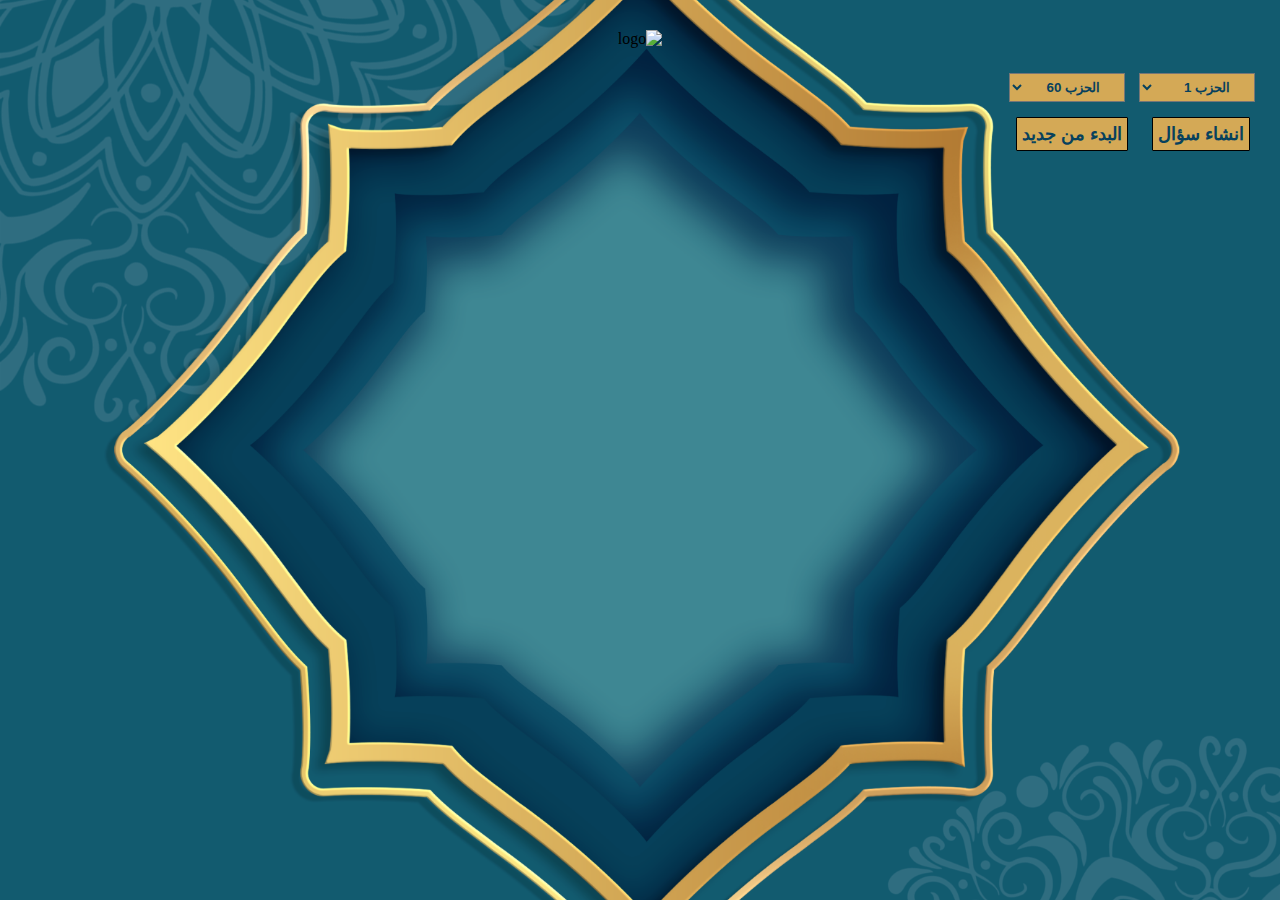
==== index.html @ 31505986 "Add files via upload" ====
<!DOCTYPE html>
<html lang="ar" dir="rtl">
<head>
    <meta charset="UTF-8">
    <meta name="viewport" content="width=device-width, initial-scale=1.0">
    <title>Document</title>
    <link rel="stylesheet" href="../css/style.css">

</head>
<body>

   <div >
   <!-- start header  -->
<header>
<div class="head"><img src="../images/—Pngtree—illustration of al quran_7766877.png" alt="logo"> </div>
   <nav>

   </nav>
</header>

   <!-- end header  -->
 <main>
   <div>
      <select name="" class="first">
           <option value=1 selected> الحزب 1</option>
  
           <option value=2> الحزب 2</option>
          
           <option value=3> الحزب 3</option>
          
           <option value=4> الحزب 4</option>
          
           <option value=5> الحزب 5</option>
          
           <option value=6> الحزب 6</option>
          
           <option value=7> الحزب 7</option>
          
           <option value=8> الحزب 8</option>
          
           <option value=9> الحزب 9</option>
          
           <option value=10> الحزب 10</option>
          
           <option value=11> الحزب 11</option>
          
           <option value=12> الحزب 12</option>
          
           <option value=13> الحزب 13</option>
          
           <option value=14> الحزب 14</option>
          
           <option value=15> الحزب 15</option>
          
           <option value=16> الحزب 16</option>
          
           <option value=17> الحزب 17</option>
          
   <option value=18> الحزب 18</option>
          
           <option value=19> الحزب 19</option>
          
           <option value=20> الحزب 20</option>
          
           <option value=21> الحزب 21</option>
          
           <option value=22> الحزب 22</option>
          
           <option value=23> الحزب 23</option>
          
           <option value=24> الحزب 24</option>
          
           <option value=25> الحزب 25</option>
          
           <option value=26> الحزب 26</option>
          
           <option value=27> الحزب 27</option>
          
           <option value=28> الحزب 28</option>
          
           <option value=29> الحزب 29</option>
          
           <option value=30> الحزب 30</option>
          
           <option value=31> الحزب 31</option>
          
           <option value=32> الحزب 32</option>
          
           <option value=33> الحزب 33</option>
          
           <option value=34> الحزب 34</option>
          
           <option value=35> الحزب 35</option>
          
           <option value=36> الحزب 36</option>
          
           <option value=37> الحزب 37</option>
          
           <option value=38> الحزب 38</option>
          
           <option value=39> الحزب 39</option>
          
           <option value=40> الحزب 40</option>
          
           <option value=41> الحزب 41</option>
          
           <option value=42> الحزب 42</option>
          
           <option value=43> الحزب 43</option>
          
           <option value=44> الحزب 44</option>
          
           <option value=45> الحزب 45</option>
          
           <option value=46> الحزب 46</option>
          
           <option value=47> الحزب 47</option>
          
           <option value=48> الحزب 48</option>
          
           <option value=49> الحزب 49</option>
          
         <option value=50> الحزب 50</option>
          
           <option value=51> الحزب 51</option>
          
           <option value=52> الحزب 52</option>
          
           <option value=53> الحزب 53</option>
          
           <option value=54> الحزب 54</option>
          
           <option value=55> الحزب 55</option>
          
           <option value=56> الحزب 56</option>
          
           <option value=57> الحزب 57</option>
          
           <option value=58> الحزب 58</option>
          
           <option value=59> الحزب 59</option>
          
           <option value=60> الحزب 60</option>
              </select>
   
   <!-- end -->
    <!-- back  -->
    
      <select name="" class="second">
           <option value=1> الحزب 1</option>
  
           <option value=2> الحزب 2</option>
          
           <option value=3> الحزب 3</option>
          
           <option value=4> الحزب 4</option>
          
           <option value=5> الحزب 5</option>
          
           <option value=6> الحزب 6</option>
          
           <option value=7> الحزب 7</option>
          
           <option value=8> الحزب 8</option>
          
           <option value=9> الحزب 9</option>
          
           <option value=10> الحزب 10</option>
          
           <option value=11> الحزب 11</option>
          
           <option value=12> الحزب 12</option>
          
           <option value=13> الحزب 13</option>
          
           <option value=14> الحزب 14</option>
          
           <option value=15> الحزب 15</option>
          
           <option value=16> الحزب 16</option>
          
           <option value=17> الحزب 17</option>
          
   <option value=18> الحزب 18</option>
          
           <option value=19> الحزب 19</option>
          
           <option value=20> الحزب 20</option>
          
           <option value=21> الحزب 21</option>
          
           <option value=22> الحزب 22</option>
          
           <option value=23> الحزب 23</option>
          
           <option value=24> الحزب 24</option>
          
           <option value=25> الحزب 25</option>
          
           <option value=26> الحزب 26</option>
          
           <option value=27> الحزب 27</option>
          
           <option value=28> الحزب 28</option>
          
           <option value=29> الحزب 29</option>
          
           <option value=30> الحزب 30</option>
          
           <option value=31> الحزب 31</option>
          
           <option value=32> الحزب 32</option>
          
           <option value=33> الحزب 33</option>
          
           <option value=34> الحزب 34</option>
          
           <option value=35> الحزب 35</option>
          
           <option value=36> الحزب 36</option>
          
           <option value=37> الحزب 37</option>
          
           <option value=38> الحزب 38</option>
          
           <option value=39> الحزب 39</option>
          
           <option value=40> الحزب 40</option>
          
           <option value=41> الحزب 41</option>
          
           <option value=42> الحزب 42</option>
          
           <option value=43> الحزب 43</option>
          
           <option value=44> الحزب 44</option>
          
           <option value=45> الحزب 45</option>
          
           <option value=46> الحزب 46</option>
          
           <option value=47> الحزب 47</option>
          
           <option value=48> الحزب 48</option>
          
           <option value=49> الحزب 49</option>
          
         <option value=50> الحزب 50</option>
          
           <option value=51> الحزب 51</option>
          
           <option value=52> الحزب 52</option>
          
           <option value=53> الحزب 53</option>
          
           <option value=54> الحزب 54</option>
          
           <option value=55> الحزب 55</option>
          
           <option value=56> الحزب 56</option>
          
           <option value=57> الحزب 57</option>
          
           <option value=58> الحزب 58</option>
          
           <option value=59> الحزب 59</option>
          
           <option value=60 selected> الحزب 60</option>
              </select>
            </div>
  

     <button class="create">انشاء سؤال </button>
    
     <button class="rest">البدء من جديد</button>

  <div class="questions">
  
  </div>
 </main>
    
    
    <script type="module" src="../js/main.js"></script>
</body>
</html>
---- css/style.css ----
*{

    -webkit-box-sizing: border-box;
    -moz-box-sizing: border-box;
    box-sizing: border-box;
    scroll-behavior: smooth;
    margin: 0;
    padding: 0;
}
body
{
background-color: #4363f1;;
position: relative;
height: 100vh;
padding:10px 20px;
background-image:  url("../images/—Pngtree—islamic\ pattern\ pattern\ background\ simple_1344696.png");
background-repeat: no-repeat;
background-size: cover;
background-position: center;
background-attachment:fixed;
}

.head {
    width: 250px;
    text-align: center;
    margin: 0x auto;
    padding:  20px;
    margin: auto;

}
img {
    width: 100%;
}

.que {

padding: 10px;
margin-top: 5px;
font-size: 18px;
color: black ;
font-weight: bold;
line-height: 2;
background-color: #125c708a;

}
main
{
    /* background-color: #844b7e; */
}
.questions {

    width: fit-content;
    width: calc(100%-20px);

}
.create , .rest {
border-radius: 1px;
padding: 5px;
font-size: 18px;
background-color: #d4a956;
border:solid black 1px;
color: #07415d;
display: inline-block;
margin: 10px;
font-weight: bold;


}


.first , .second{
    background-color: #d4a956;
    padding : 5px 20px ;
    margin:5px;
    font-weight: bold;
    display: inline-block;
    color:#07415d
}
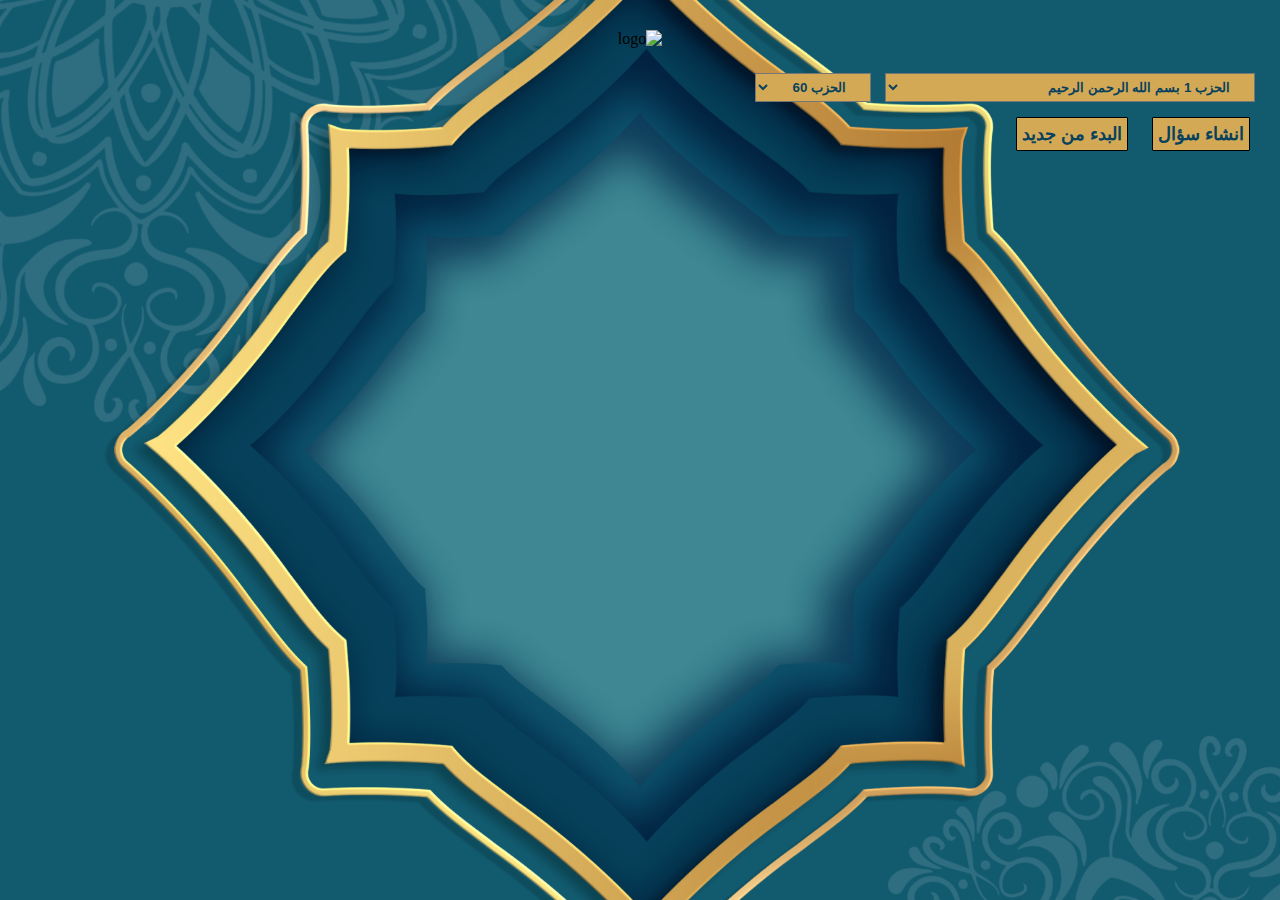
==== commit 70519f70: "Update index.html add names of hizbs" ====
--- a/index.html
+++ b/index.html
@@ -3,8 +3,8 @@
 <head>
     <meta charset="UTF-8">
     <meta name="viewport" content="width=device-width, initial-scale=1.0">
-    <title>Document</title>
-    <link rel="stylesheet" href="../css/style.css">
+    <title>Quran test</title>
+    <link rel="stylesheet" href="css/style.css">
 
 </head>
 <body>
@@ -12,7 +12,7 @@
    <div >
    <!-- start header  -->
 <header>
-<div class="head"><img src="../images/—Pngtree—illustration of al quran_7766877.png" alt="logo"> </div>
+<div class="head"><img src="images/—Pngtree—illustration of al quran_7766877.png" alt="logo"> </div>
    <nav>
 
    </nav>
@@ -22,125 +22,125 @@
  <main>
    <div>
       <select name="" class="first">
-           <option value=1 selected> الحزب 1</option>
-  
-           <option value=2> الحزب 2</option>
-          
-           <option value=3> الحزب 3</option>
-          
-           <option value=4> الحزب 4</option>
-          
-           <option value=5> الحزب 5</option>
-          
-           <option value=6> الحزب 6</option>
-          
-           <option value=7> الحزب 7</option>
-          
-           <option value=8> الحزب 8</option>
-          
-           <option value=9> الحزب 9</option>
-          
-           <option value=10> الحزب 10</option>
-          
-           <option value=11> الحزب 11</option>
-          
-           <option value=12> الحزب 12</option>
-          
-           <option value=13> الحزب 13</option>
-          
-           <option value=14> الحزب 14</option>
-          
-           <option value=15> الحزب 15</option>
-          
-           <option value=16> الحزب 16</option>
-          
-           <option value=17> الحزب 17</option>
-          
-   <option value=18> الحزب 18</option>
-          
-           <option value=19> الحزب 19</option>
-          
-           <option value=20> الحزب 20</option>
-          
-           <option value=21> الحزب 21</option>
-          
-           <option value=22> الحزب 22</option>
-          
-           <option value=23> الحزب 23</option>
-          
-           <option value=24> الحزب 24</option>
-          
-           <option value=25> الحزب 25</option>
-          
-           <option value=26> الحزب 26</option>
-          
-           <option value=27> الحزب 27</option>
-          
-           <option value=28> الحزب 28</option>
-          
-           <option value=29> الحزب 29</option>
-          
-           <option value=30> الحزب 30</option>
-          
-           <option value=31> الحزب 31</option>
-          
-           <option value=32> الحزب 32</option>
-          
-           <option value=33> الحزب 33</option>
-          
-           <option value=34> الحزب 34</option>
-          
-           <option value=35> الحزب 35</option>
-          
-           <option value=36> الحزب 36</option>
-          
-           <option value=37> الحزب 37</option>
-          
-           <option value=38> الحزب 38</option>
-          
-           <option value=39> الحزب 39</option>
-          
-           <option value=40> الحزب 40</option>
-          
-           <option value=41> الحزب 41</option>
-          
-           <option value=42> الحزب 42</option>
-          
-           <option value=43> الحزب 43</option>
-          
-           <option value=44> الحزب 44</option>
-          
-           <option value=45> الحزب 45</option>
-          
-           <option value=46> الحزب 46</option>
-          
-           <option value=47> الحزب 47</option>
-          
-           <option value=48> الحزب 48</option>
-          
-           <option value=49> الحزب 49</option>
-          
-         <option value=50> الحزب 50</option>
-          
-           <option value=51> الحزب 51</option>
-          
-           <option value=52> الحزب 52</option>
-          
-           <option value=53> الحزب 53</option>
-          
-           <option value=54> الحزب 54</option>
-          
-           <option value=55> الحزب 55</option>
-          
-           <option value=56> الحزب 56</option>
-          
-           <option value=57> الحزب 57</option>
-          
-           <option value=58> الحزب 58</option>
-          
-           <option value=59> الحزب 59</option>
-          
-           <option value=60> الحزب 60</option>
+           <option value=1 selected> الحزب 1 بسم الله الرحمن الرحيم</option>
+  
+           <option value=2> الحزب 2 وإذا لقوا الذبن ءامنوا </option>
+          
+           <option value=3> الحزب 3 سيقول السفهاء من الناس ما ولاهم</option>
+          
+           <option value=4> الحزب 4 واذكروا الله في أيام معدودات</option>
+          
+           <option value=5> الحزب 5 تلك الرسل فضلنا بعضهم على بعض</option>
+          
+           <option value=6>الحزب 6  قل أؤنبئكم بخير من ذلكم للذين اتقوا</option>
+          
+           <option value=7> الحزب 7 لن تنالوا البر</option>
+          
+           <option value=8> الحزب 8 يستبشرون بنعمة من الله وفضل</option>
+          
+           <option value=9> الحزب 9 والمحصنات من النساء إلا ما ملكت أيمانكم</option>
+          
+           <option value=10> الحزب 10 الله لا إله إلا هو</option>
+          
+           <option value=11> الحزب 11 لا يحب الله الجهر بالسوء من القول</option>
+          
+           <option value=12> الحزب 12 قال رجلن من الذبن يخافون</option>
+          
+           <option value=13> الحزب 13 لتجدن أشد الناس عداوة للذين آمنوا اليهود</option>
+          
+           <option value=14> الحزب 14 إنما يستجيب</option>
+          
+           <option value=15> الحزب 15 ولو أننا نزلنا إليهم الملائكة وكلمهم الموتى</option>
+          
+           <option value=16> الحزب 16 بداية الاعراف</option>
+          
+           <option value=17> الحزب 17  قال الملأ الذين استكبروا من قومه لنخرجنك</option>
+          
+           <option value=18> الحزب 18 وإذ نتقنا الجبل فوقهم كأنه ظلة</option>
+          
+           <option value=19> الحزب 19 واعلموا أنما غنمتم من شيء فأن لله خمسه</option>
+          
+           <option value=20> الحزب 20 يا أيها الذين آمنوا إن كثيرا من الأحبار </option>
+          
+           <option value=21> الحزب 21 إنما السبيل على الذين يستأذنونك وهم أغنياء</option>
+          
+           <option value=22> الحزب 22 للذين أحسنوا الحسنى وزيادة </option>
+          
+           <option value=23> الحزب 23 وما من دابة في الأرض إلا على رزقها </option>
+          
+           <option value=24> الحزب 24 وإلى مدين أخاهم شعيباوإلى مدين أخاهم شعيبا</option>
+          
+           <option value=25> الحزب 25 وما أبرئ نفسي إن النفس لأمارة بالسوء</option>
+          
+           <option value=26> الحزب 26 أفمن يعلم أنما أنزل إليك من ربك الحق</option>
+          
+           <option value=27> الحزب 27 بداية الحجر</option>
+          
+           <option value=28> الحزب 28 وقال الله لا تتخذوا إلهين اثنين</option>
+          
+           <option value=29> الحزب 29 بداية الإسراء</option>
+          
+           <option value=30> الحزب 30 أولم يروا أن الله الذي خلق السماوات</option>
+          
+           <option value=31> الحزب 31 قال ألم أقل لك إنك لن تستطيع</option>
+          
+           <option value=32> الحزب 32 بداية طه</option>
+          
+           <option value=33> الحزب 33 بداية الأنبياء</option>
+          
+           <option value=34> الحزب 34 بداية الحج</option>
+          
+           <option value=35> الحزب 35 بداية المؤمنون</option>
+          
+           <option value=36> الحزب 36 يا أيها الذين آمنوا لا تتبعوا خطوات</option>
+          
+           <option value=37> الحزب 37 وقال الذين لا يرجون لقاءنا</option>
+          
+           <option value=38> الحزب 38 قالوا أنؤمن لك واتبعك الأرذلون</option>
+          
+           <option value=39> الحزب 39 قل الحمد </option>
+          
+           <option value=40> الحزب 40 ولقد وصلنا لهم القول لعلهم يتذكرون</option>
+          
+           <option value=41> الحزب 41 ولا تجادلوا أهل الكتاب إلا بالتي هي أحسن</option>
+          
+           <option value=42> الحزب 42  ومن يسلم وجهه إلى الله وهو محسن</option>
+          
+           <option value=43> الحزب 43 إن المسلمين</option>
+          
+           <option value=44> الحزب 44 قل من يرزقكم من السماوات والأرض</option>
+          
+           <option value=45> الحزب 45 وما أنزلنا على قومه من بعده من جند</option>
+          
+           <option value=46> الحزب 46 فنبذناه بالعراء وهو سقيم</option>
+          
+           <option value=47> الحزب 47 فمن أظلم ممن كذب على الله وكذب</option>
+          
+           <option value=48> الحزب 48 ويا قوم ما لي أدعوكم إلى النجاة</option>
+          
+           <option value=49> الحزب 49 إليه يرد علم الساعة </option>
+          
+         <option value=50> الحزب 50 قال أولو جئتكم بأهدى مما وجدتم</option>
+          
+           <option value=51> الحزب 51 بداية الأحقاف</option>
+          
+           <option value=52> الحزب 52 لقد رضي الله عن المؤمنين إذ يبايعونك</option>
+          
+           <option value=53> الحزب 53 	قال فما خطبكم أيها المرسلون</option>
+          
+           <option value=54> الحزب 54 بداية الرحمن</option>
+          
+           <option value=55> الحزب 55 بداية المجادلة</option>
+          
+           <option value=56> الحزب 56 بداية الجمعة</option>
+          
+           <option value=57> الحزب 57 بداية الملك</option>
+          
+           <option value=58> الحزب 58 بداية الجن</option>
+          
+           <option value=59> الحزب 59 بداية النبأ</option>
+          
+           <option value=60> الحزب 60 بداية الأعلى</option>
               </select>
    
    <!-- end -->
@@ -280,6 +280,6 @@
  </main>
     
     
-    <script type="module" src="../js/main.js"></script>
+    <script type="module" src="js/main.js"></script>
 </body>
-</html>+</html>
--- a/css/style.css
+++ b/css/style.css
@@ -9,7 +9,7 @@
 }
 body
 {
-background-color: #4363f1;;
+background-color: #000000;
 position: relative;
 height: 100vh;
 padding:10px 20px;
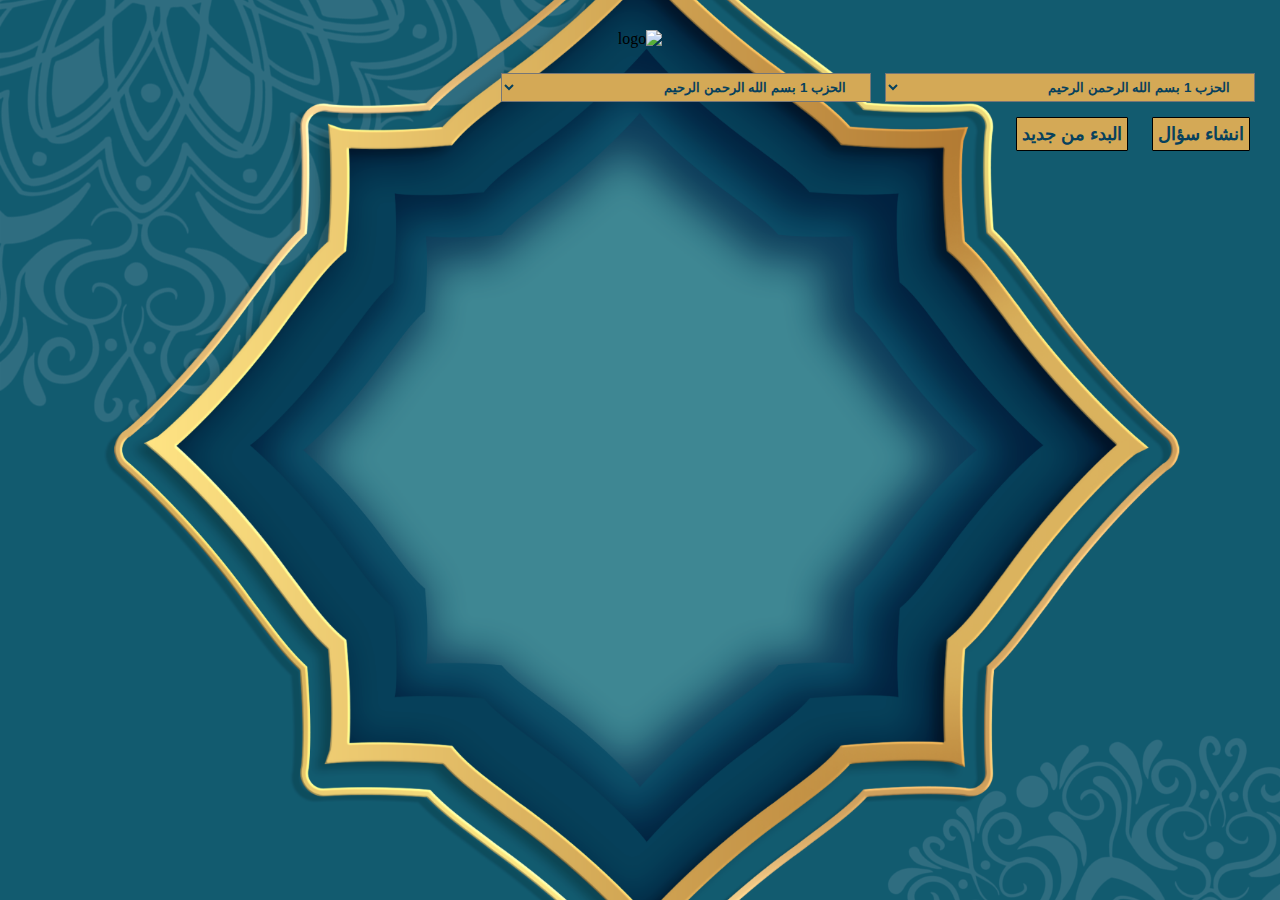
==== commit 80d18fcc: "Update index.html" ====
--- a/index.html
+++ b/index.html
@@ -147,126 +147,126 @@
     <!-- back  -->
     
       <select name="" class="second">
-           <option value=1> الحزب 1</option>
-  
-           <option value=2> الحزب 2</option>
-          
-           <option value=3> الحزب 3</option>
-          
-           <option value=4> الحزب 4</option>
-          
-           <option value=5> الحزب 5</option>
-          
-           <option value=6> الحزب 6</option>
-          
-           <option value=7> الحزب 7</option>
-          
-           <option value=8> الحزب 8</option>
-          
-           <option value=9> الحزب 9</option>
-          
-           <option value=10> الحزب 10</option>
-          
-           <option value=11> الحزب 11</option>
-          
-           <option value=12> الحزب 12</option>
-          
-           <option value=13> الحزب 13</option>
-          
-           <option value=14> الحزب 14</option>
-          
-           <option value=15> الحزب 15</option>
-          
-           <option value=16> الحزب 16</option>
-          
-           <option value=17> الحزب 17</option>
-          
-   <option value=18> الحزب 18</option>
-          
-           <option value=19> الحزب 19</option>
-          
-           <option value=20> الحزب 20</option>
-          
-           <option value=21> الحزب 21</option>
-          
-           <option value=22> الحزب 22</option>
-          
-           <option value=23> الحزب 23</option>
-          
-           <option value=24> الحزب 24</option>
-          
-           <option value=25> الحزب 25</option>
-          
-           <option value=26> الحزب 26</option>
-          
-           <option value=27> الحزب 27</option>
-          
-           <option value=28> الحزب 28</option>
-          
-           <option value=29> الحزب 29</option>
-          
-           <option value=30> الحزب 30</option>
-          
-           <option value=31> الحزب 31</option>
-          
-           <option value=32> الحزب 32</option>
-          
-           <option value=33> الحزب 33</option>
-          
-           <option value=34> الحزب 34</option>
-          
-           <option value=35> الحزب 35</option>
-          
-           <option value=36> الحزب 36</option>
-          
-           <option value=37> الحزب 37</option>
-          
-           <option value=38> الحزب 38</option>
-          
-           <option value=39> الحزب 39</option>
-          
-           <option value=40> الحزب 40</option>
-          
-           <option value=41> الحزب 41</option>
-          
-           <option value=42> الحزب 42</option>
-          
-           <option value=43> الحزب 43</option>
-          
-           <option value=44> الحزب 44</option>
-          
-           <option value=45> الحزب 45</option>
-          
-           <option value=46> الحزب 46</option>
-          
-           <option value=47> الحزب 47</option>
-          
-           <option value=48> الحزب 48</option>
-          
-           <option value=49> الحزب 49</option>
-          
-         <option value=50> الحزب 50</option>
-          
-           <option value=51> الحزب 51</option>
-          
-           <option value=52> الحزب 52</option>
-          
-           <option value=53> الحزب 53</option>
-          
-           <option value=54> الحزب 54</option>
-          
-           <option value=55> الحزب 55</option>
-          
-           <option value=56> الحزب 56</option>
-          
-           <option value=57> الحزب 57</option>
-          
-           <option value=58> الحزب 58</option>
-          
-           <option value=59> الحزب 59</option>
-          
-           <option value=60 selected> الحزب 60</option>
-              </select>
+           <option value=1 selected> الحزب 1 بسم الله الرحمن الرحيم</option>
+  
+           <option value=2> الحزب 2 وإذا لقوا الذبن ءامنوا </option>
+          
+           <option value=3> الحزب 3 سيقول السفهاء من الناس ما ولاهم</option>
+          
+           <option value=4> الحزب 4 واذكروا الله في أيام معدودات</option>
+          
+           <option value=5> الحزب 5 تلك الرسل فضلنا بعضهم على بعض</option>
+          
+           <option value=6>الحزب 6  قل أؤنبئكم بخير من ذلكم للذين اتقوا</option>
+          
+           <option value=7> الحزب 7 لن تنالوا البر</option>
+          
+           <option value=8> الحزب 8 يستبشرون بنعمة من الله وفضل</option>
+          
+           <option value=9> الحزب 9 والمحصنات من النساء إلا ما ملكت أيمانكم</option>
+          
+           <option value=10> الحزب 10 الله لا إله إلا هو</option>
+          
+           <option value=11> الحزب 11 لا يحب الله الجهر بالسوء من القول</option>
+          
+           <option value=12> الحزب 12 قال رجلن من الذبن يخافون</option>
+          
+           <option value=13> الحزب 13 لتجدن أشد الناس عداوة للذين آمنوا اليهود</option>
+          
+           <option value=14> الحزب 14 إنما يستجيب</option>
+          
+           <option value=15> الحزب 15 ولو أننا نزلنا إليهم الملائكة وكلمهم الموتى</option>
+          
+           <option value=16> الحزب 16 بداية الاعراف</option>
+          
+           <option value=17> الحزب 17  قال الملأ الذين استكبروا من قومه لنخرجنك</option>
+          
+           <option value=18> الحزب 18 وإذ نتقنا الجبل فوقهم كأنه ظلة</option>
+          
+           <option value=19> الحزب 19 واعلموا أنما غنمتم من شيء فأن لله خمسه</option>
+          
+           <option value=20> الحزب 20 يا أيها الذين آمنوا إن كثيرا من الأحبار </option>
+          
+           <option value=21> الحزب 21 إنما السبيل على الذين يستأذنونك وهم أغنياء</option>
+          
+           <option value=22> الحزب 22 للذين أحسنوا الحسنى وزيادة </option>
+          
+           <option value=23> الحزب 23 وما من دابة في الأرض إلا على رزقها </option>
+          
+           <option value=24> الحزب 24 وإلى مدين أخاهم شعيباوإلى مدين أخاهم شعيبا</option>
+          
+           <option value=25> الحزب 25 وما أبرئ نفسي إن النفس لأمارة بالسوء</option>
+          
+           <option value=26> الحزب 26 أفمن يعلم أنما أنزل إليك من ربك الحق</option>
+          
+           <option value=27> الحزب 27 بداية الحجر</option>
+          
+           <option value=28> الحزب 28 وقال الله لا تتخذوا إلهين اثنين</option>
+          
+           <option value=29> الحزب 29 بداية الإسراء</option>
+          
+           <option value=30> الحزب 30 أولم يروا أن الله الذي خلق السماوات</option>
+          
+           <option value=31> الحزب 31 قال ألم أقل لك إنك لن تستطيع</option>
+          
+           <option value=32> الحزب 32 بداية طه</option>
+          
+           <option value=33> الحزب 33 بداية الأنبياء</option>
+          
+           <option value=34> الحزب 34 بداية الحج</option>
+          
+           <option value=35> الحزب 35 بداية المؤمنون</option>
+          
+           <option value=36> الحزب 36 يا أيها الذين آمنوا لا تتبعوا خطوات</option>
+          
+           <option value=37> الحزب 37 وقال الذين لا يرجون لقاءنا</option>
+          
+           <option value=38> الحزب 38 قالوا أنؤمن لك واتبعك الأرذلون</option>
+          
+           <option value=39> الحزب 39 قل الحمد </option>
+          
+           <option value=40> الحزب 40 ولقد وصلنا لهم القول لعلهم يتذكرون</option>
+          
+           <option value=41> الحزب 41 ولا تجادلوا أهل الكتاب إلا بالتي هي أحسن</option>
+          
+           <option value=42> الحزب 42  ومن يسلم وجهه إلى الله وهو محسن</option>
+          
+           <option value=43> الحزب 43 إن المسلمين</option>
+          
+           <option value=44> الحزب 44 قل من يرزقكم من السماوات والأرض</option>
+          
+           <option value=45> الحزب 45 وما أنزلنا على قومه من بعده من جند</option>
+          
+           <option value=46> الحزب 46 فنبذناه بالعراء وهو سقيم</option>
+          
+           <option value=47> الحزب 47 فمن أظلم ممن كذب على الله وكذب</option>
+          
+           <option value=48> الحزب 48 ويا قوم ما لي أدعوكم إلى النجاة</option>
+          
+           <option value=49> الحزب 49 إليه يرد علم الساعة </option>
+          
+         <option value=50> الحزب 50 قال أولو جئتكم بأهدى مما وجدتم</option>
+          
+           <option value=51> الحزب 51 بداية الأحقاف</option>
+          
+           <option value=52> الحزب 52 لقد رضي الله عن المؤمنين إذ يبايعونك</option>
+          
+           <option value=53> الحزب 53 	قال فما خطبكم أيها المرسلون</option>
+          
+           <option value=54> الحزب 54 بداية الرحمن</option>
+          
+           <option value=55> الحزب 55 بداية المجادلة</option>
+          
+           <option value=56> الحزب 56 بداية الجمعة</option>
+          
+           <option value=57> الحزب 57 بداية الملك</option>
+          
+           <option value=58> الحزب 58 بداية الجن</option>
+          
+           <option value=59> الحزب 59 بداية النبأ</option>
+          
+           <option value=60> الحزب 60 بداية الأعلى</option>
+                    </select>
             </div>
   
 
